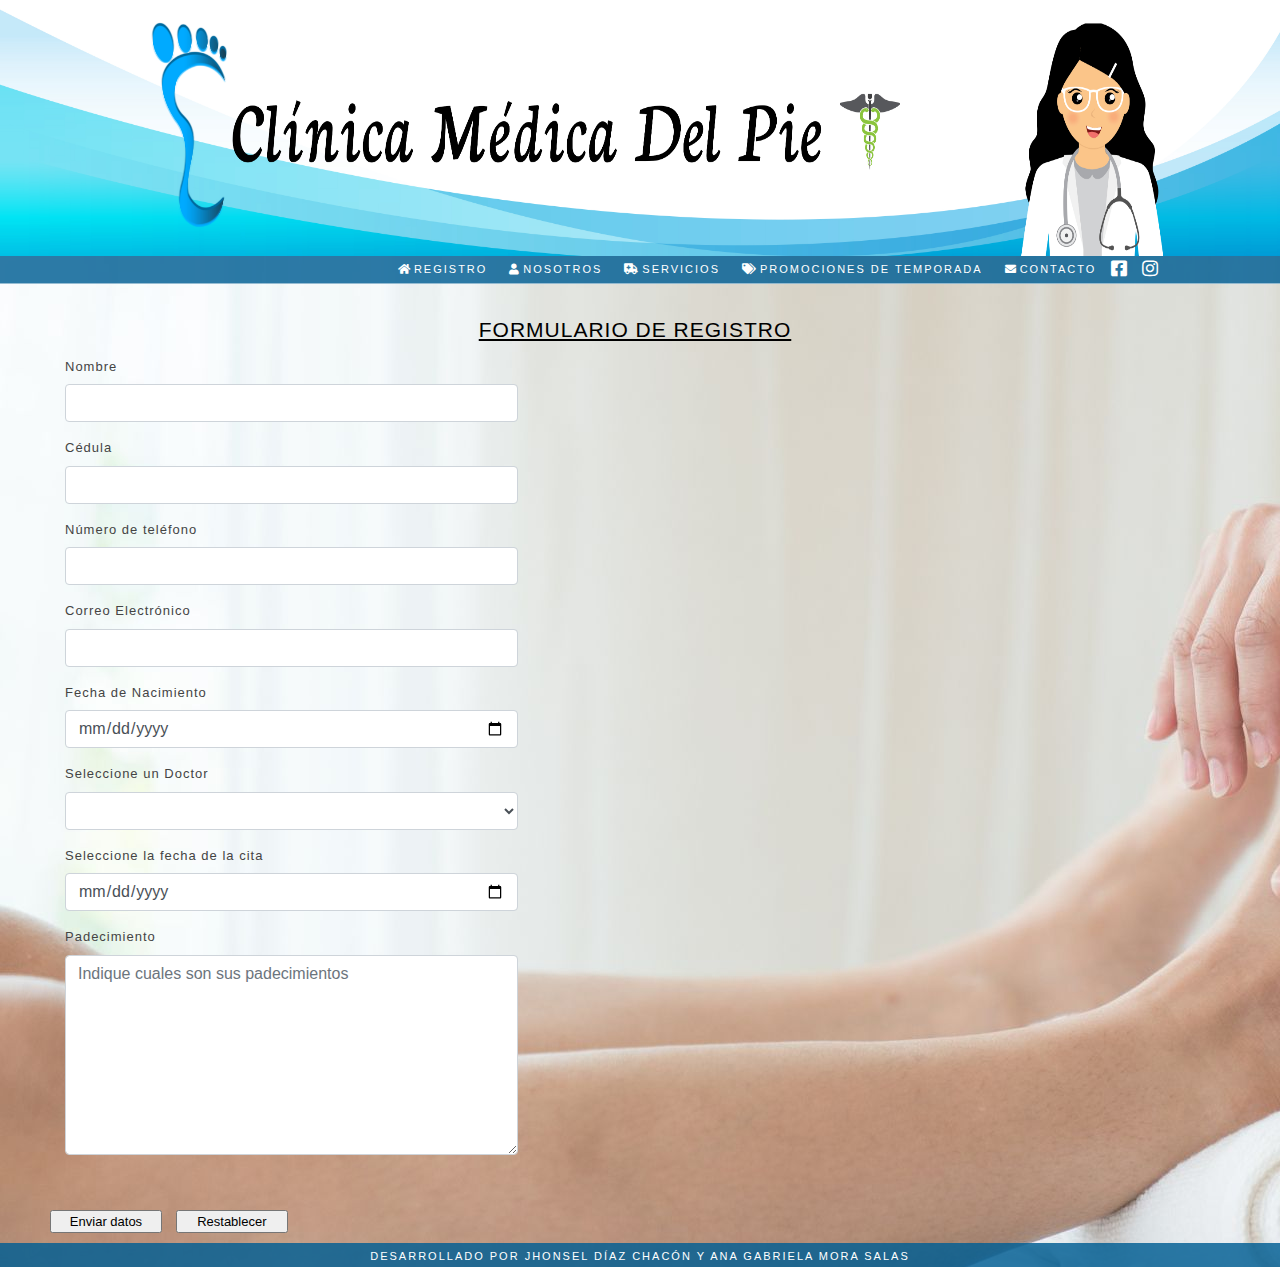
==== index.html @ a59c2252 "agregar jquery" ====
<!DOCTYPE html>
<html lang="es">

<head>
    <meta charset="UTF-8">
    <meta name="viewport"
        content="width=device-width, user-scalabel=no, initial-scale=1, maximun-scale=1.0, maximun-scale=1.0">
    <link rel="stylesheet" href="css/all.min.css">
    <link rel="stylesheet" href="https://maxcdn.bootstrapcdn.com/bootstrap/4.5.2/css/bootstrap.min.css">
    <script src="https://ajax.googleapis.com/ajax/libs/jquery/3.5.1/jquery.min.js"></script>
    <script src="https://cdnjs.cloudflare.com/ajax/libs/popper.js/1.16.0/umd/popper.min.js"></script>
    <script src="https://maxcdn.bootstrapcdn.com/bootstrap/4.5.2/js/bootstrap.min.js"></script>
    <link rel="stylesheet" href="css/estilos.css">

    <link rel="stylesheet" href="">
    <script src="js/validaciones.js"></script>

    <script src="js/jquery-3.5.1.js"></script>
    <script src="js/jquery-ui-1.12.1/jquery-ui.js"></script>
    <link rel="stylesheet" href="js/jquery-ui-1.12.1/jquery-ui.css">
    <script src="js/index.js"></script>

    <div class="padre">
        <img class="banner" src="imagenes/Banner.jpg" alt="" style="height: 255.8px;">
    </div>

</head>

<body background="imagenes/pedicura-medica-running-portada2-1556794999.jpg">

    <div class="padre">
        <header class="header">
            <div class="menu margen-interno">
                <nav class="nav">
                    <a href="index.html"><i class="fas fa-home" aria-hidden="true" style="padding: 0 2px;"></i><span
                            class="off">Registro</span></a>
                    <a href="nosotros.html"><i class="fas fa-user" style="padding: 0 2px;"></i><span
                            class="off">Nosotros</span></a>
                    <a href="servicios.html"><i class="fas fa-ambulance" style="padding: 0 2px;"></i><span
                            class="off">Servicios</span></a>
                    <a href="promociones.html"><i class="fas fa-tags" style="padding: 0 2px;"></i><span
                            class="off">Promociones de Temporada</span></a>
                    <a href="contacto.html"><i class="fas fa-envelope" style="padding: 0 2px;"></i><span
                            class="off">Contacto</span></a>
                </nav>

                <div class="social">
                    <div>
                        <a href="index.html"><i class="fab fa-facebook-square"></i></a>
                        <a href="index.html"><i class="fab fa-instagram"></i></a>
                    </div>
                </div>
            </div>
            <div class="registro margen-interno">
                <br>
                <h1><u><b>FORMULARIO DE REGISTRO</b></u></h1>
                <form action="post" action="ingresoCita.php" name="formularioRegistro">

                    <div class="registro">
                        <div class="form-group col-5">
                            <div class="">
                                <label for="usr">Nombre</label>
                                <input type="text" class="form-control" id="nombre" name="nombre" required>
                            </div>
                        </div>
                        <div class="form-group col-5">
                            <label for="cedula">Cédula</label>
                            <input type="text" class="form-control" id="cedula" name="cedula" required>
                        </div>
                        <div class="form-group col-5">
                            <label for="celular">Número de teléfono</label>
                            <input type="text" class="form-control" id="celular" name="celular" required>
                        </div>
                        <div class="form-group col-5">
                            <label for="correo">Correo Electrónico</label>
                            <input type="text" class="form-control" id="correo" name="correo" required>
                        </div>
                        <div class="form-group col-5">
                            <label for="fechaNacimiento">Fecha de Nacimiento</label>
                            <input type="date" class="form-control" id="fechaNacimiento" name="fechaNacimiento"
                                required>
                        </div>
                        <div class="form-group col-5 ">
                            <label for="idDoctor" placeholder="Seleccione un doctor">Seleccione un Doctor</label>
                            <select class="form-control" name="idDoctor" id="idDoctor" required></select>
                        </div>
                        <div class="form-group col-5">
                            <label for="fechaCita">Seleccione la fecha de la cita</label>
                            <input type="date" class="form-control" id="fechaCita" name="fechaCita" required>
                        </div>
                        <div class="form-group col-5">
                            <label for="padecimiento">Padecimiento</label>
                            <textarea class="form-control" id="padecimiento" name="padecimiento"
                                placeholder="Indique cuales son sus padecimientos"
                                style="height:200px"></textarea><br><br>
                        </div>
                        <input type="submit" name="btEnviar" value="Enviar datos" id="btEnviar" style="width:112px;" />
                        &nbsp;
                        <input type="reset" name="btRestablecer" value="Restablecer" id="btRestablecer" style="width:112px;" />
                    </div>
                </form>
            </div>

        </header>
        <footer class="footer margen-interno">
            <nav class="pie">
                <a href="#">Desarrollado por Jhonsel Díaz Chacón y Ana Gabriela Mora Salas </a>
            </nav>
        </footer>
 
    </div>


</body>

</html>
---- css/estilos.css ----
*{
    margin: 0px;
    padding: 0px;
    box-sizing: border-box;
}
a{
    text-decoration: none;
}
.padre{
    display: flex;
    flex-flow: column nowrap;
}
.margen-interno{
    padding: 0 50px;
}
    .header{
        display: flex;
        flex-flow: column nowrap;
        
    }
        .banner{            
            background-position: center;
            background-attachment: contain;
            background-size: cover;  
        }
        .menu{
            background:#015e94d3;
            display: flex;
            flex-flow: row nowrap;
            height: 60;
            align-items: center;
            border-bottom: 1px solid rgb(255, 255, 255, .5);
        }
            .logo{
               flex: 1 1 auto;                
            }
                .logo a{
                    color: #FFF; 
                    font-size: 30px;                   
                }
                .logo a:hover{
                    color: #343434;
                }
            .nav{
               flex: 5 1 auto;
               justify-content: end;              
            }
                .nav a{
                  color: #FFF;     
                  font-size: 11px;
                  text-transform: uppercase;
                  padding: 0 10px;
                  letter-spacing: 2px;
                  
                }
                .nav a:hover{
                    color: #343434;
                }
            .social{
               flex: 1 1 auto; 
               display: flex;             
            }
                .social a{
                    font-size: 18px;
                    color: #FFF; 
                    padding: 0 5px;
                }
                .social a:hover{
                    color: #343434;
                }
        .registro{
           /*  /* background: #7DEDFF;
            height: 580px;
            display: flex;
            flex: 2 1 auto;
            flex-flow: column;
            align-items: center;*/
            flex:1 1 40%;
                color: #444;
                font-size: 13px;
                letter-spacing: 1px;
                margin: 10px 10px 0 0px;
                flex: 1 1 45%;
        }
            h1{
                font-size: 21px;
                font-family: 'Trebuchet MS', 'Lucida Sans Unicode', 'Lucida Grande', 'Lucida Sans', Arial, sans-serif;
                color: #000;
                font-weight: 300;
                text-align: center;
                line-height: 1.6;
            
            }
    .noticias{
        background: #f7f7f7;
        display: flex;
        border-bottom: 1px solid rgb(255, 255, 255);

    }
        .articulos{
            background: #ffffff;
            flex:2 1 auto;
            display: flex;
            flex-flow: row wrap;
        }
            .article{
                flex:1 1 40%;
                color: rgb(0, 0, 0);
                font-size: 13px;
                letter-spacing: 1px;
                margin: 10px 10px 0 0px;
                flex: 1 1 45%;
                background: #ececec;
            }
            .article img{
                width: 100%;
            }
            h3{
               color: #fff; 
               font-size: 13px;
               padding: 10px 0;
               margin-top: -80px;               
            }
            h2{
               font-size: 25px;
               text-transform: uppercase;
               padding: 0px 0 10px 0;
               color: rgb(24, 24, 24);
               margin-left: 2%;
            }
            .navegacion{
                background: #015e94d3;
                flex:1 1 100%;
                margin: 10px 10px 0 0px;
            }
            .navegacion a{
                 color: #fff;
                 font-size:  11px;
                 text-transform: uppercase;
                 padding: 0 10px;
                 letter-spacing: 2px;                 
            }
        .aside{            
            flex:1 1 auto;
            margin: 10px 5px 10px 0;
        }
        .aside img{
            width: 100%;
        }
        h4{
            background: #015e94d3;
            color: #fff;
            padding: 10px;
            text-transform: uppercase;
        }
            .publicidad{
                /* background: #F9F9F9; */
            }
    .footer{
        background: #015e94d3;
        display:flex;
        justify-content: center;
        margin-top:  10px ;
    }
        .pie{
           text-align: center;
           
        }
        .pie a{
            color: #fff;
            font-size:  11px;
            text-transform: uppercase;
            padding: 0 10px;
            letter-spacing: 2px; 
            
        }
@media all and (max-width: 1120px){
    .section{
        flex-direction: column;
    }
    .menu{
        flex-direction: column;
        height: auto;
    }
    .aside{
        display: flex;
        justify-content: center;
    }
    h1{
        font-size: 15px;
    }
    .texto-principal{height: 480px;}
}
@media all and (max-width: 762px){
    .articulos{flex-direction: column;}
}
@media all and (max-width: 650px){
     .off{display:none;}
     .nav a{font-size: 25px;}
}
@media all and (max-width: 400px){
    .aside{
        flex-direction: column;
    }
}

.despedida{
    font-family:'Trebuchet MS', 'Lucida Sans Unicode', 'Lucida Grande', 'Lucida Sans', Arial, sans-serif;
    text-align: center;
    font-size: x-large;
    font-weight: bolder;
    color: cadetblue;
}
.fondo{
   background-repeat:no-repeat;


}
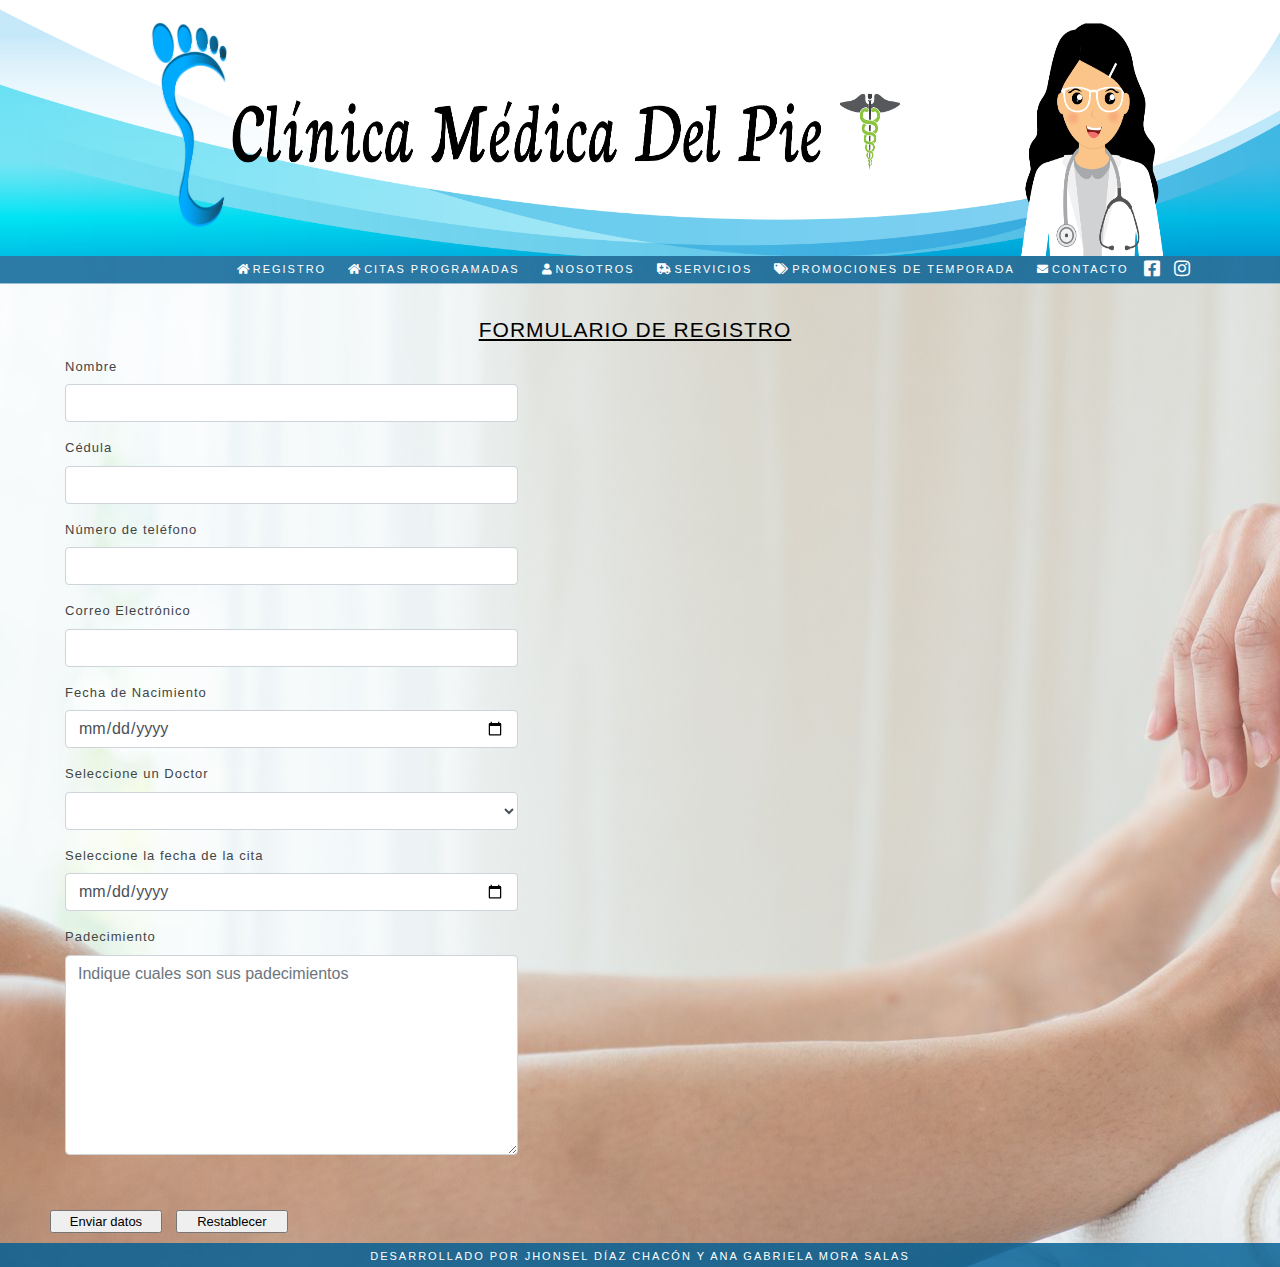
==== commit 61dc4c7d: "modificaciones gaby4" ====
--- a/index.html
+++ b/index.html
@@ -11,10 +11,8 @@
     <script src="https://cdnjs.cloudflare.com/ajax/libs/popper.js/1.16.0/umd/popper.min.js"></script>
     <script src="https://maxcdn.bootstrapcdn.com/bootstrap/4.5.2/js/bootstrap.min.js"></script>
     <link rel="stylesheet" href="css/estilos.css">
-
     <link rel="stylesheet" href="">
     <script src="js/validaciones.js"></script>
-
     <script src="js/jquery-3.5.1.js"></script>
     <script src="js/jquery-ui-1.12.1/jquery-ui.js"></script>
     <link rel="stylesheet" href="js/jquery-ui-1.12.1/jquery-ui.css">
@@ -27,13 +25,14 @@
 </head>
 
 <body background="imagenes/pedicura-medica-running-portada2-1556794999.jpg">
-
     <div class="padre">
         <header class="header">
             <div class="menu margen-interno">
                 <nav class="nav">
                     <a href="index.html"><i class="fas fa-home" aria-hidden="true" style="padding: 0 2px;"></i><span
                             class="off">Registro</span></a>
+                    <a href="citas.html"><i class="fas fa-home" aria-hidden="true" style="padding: 0 2px;"></i><span
+                            class="off">Citas Programadas</span></a>
                     <a href="nosotros.html"><i class="fas fa-user" style="padding: 0 2px;"></i><span
                             class="off">Nosotros</span></a>
                     <a href="servicios.html"><i class="fas fa-ambulance" style="padding: 0 2px;"></i><span
@@ -43,7 +42,6 @@
                     <a href="contacto.html"><i class="fas fa-envelope" style="padding: 0 2px;"></i><span
                             class="off">Contacto</span></a>
                 </nav>
-
                 <div class="social">
                     <div>
                         <a href="index.html"><i class="fab fa-facebook-square"></i></a>
@@ -55,7 +53,6 @@
                 <br>
                 <h1><u><b>FORMULARIO DE REGISTRO</b></u></h1>
                 <form action="post" action="ingresoCita.php" name="formularioRegistro">
-
                     <div class="registro">
                         <div class="form-group col-5">
                             <div class="">
@@ -96,21 +93,17 @@
                         </div>
                         <input type="submit" name="btEnviar" value="Enviar datos" id="btEnviar" style="width:112px;" />
                         &nbsp;
-                        <input type="reset" name="btRestablecer" value="Restablecer" id="btRestablecer" style="width:112px;" />
+                        <input type="reset" name="btRestablecer" value="Restablecer" id="btRestablecer"
+                            style="width:112px;" />
                     </div>
                 </form>
             </div>
-
         </header>
         <footer class="footer margen-interno">
             <nav class="pie">
                 <a href="#">Desarrollado por Jhonsel Díaz Chacón y Ana Gabriela Mora Salas </a>
             </nav>
         </footer>
- 
     </div>
-
-
 </body>
-
 </html>--- a/css/estilos.css
+++ b/css/estilos.css
@@ -116,7 +116,7 @@
                 width: 100%;
             }
             h3{
-               color: #fff; 
+               color: rgb(255, 255, 255); 
                font-size: 13px;
                padding: 10px 0;
                margin-top: -80px;               
@@ -213,6 +213,5 @@
 }
 .fondo{
    background-repeat:no-repeat;
+}
 
-
-}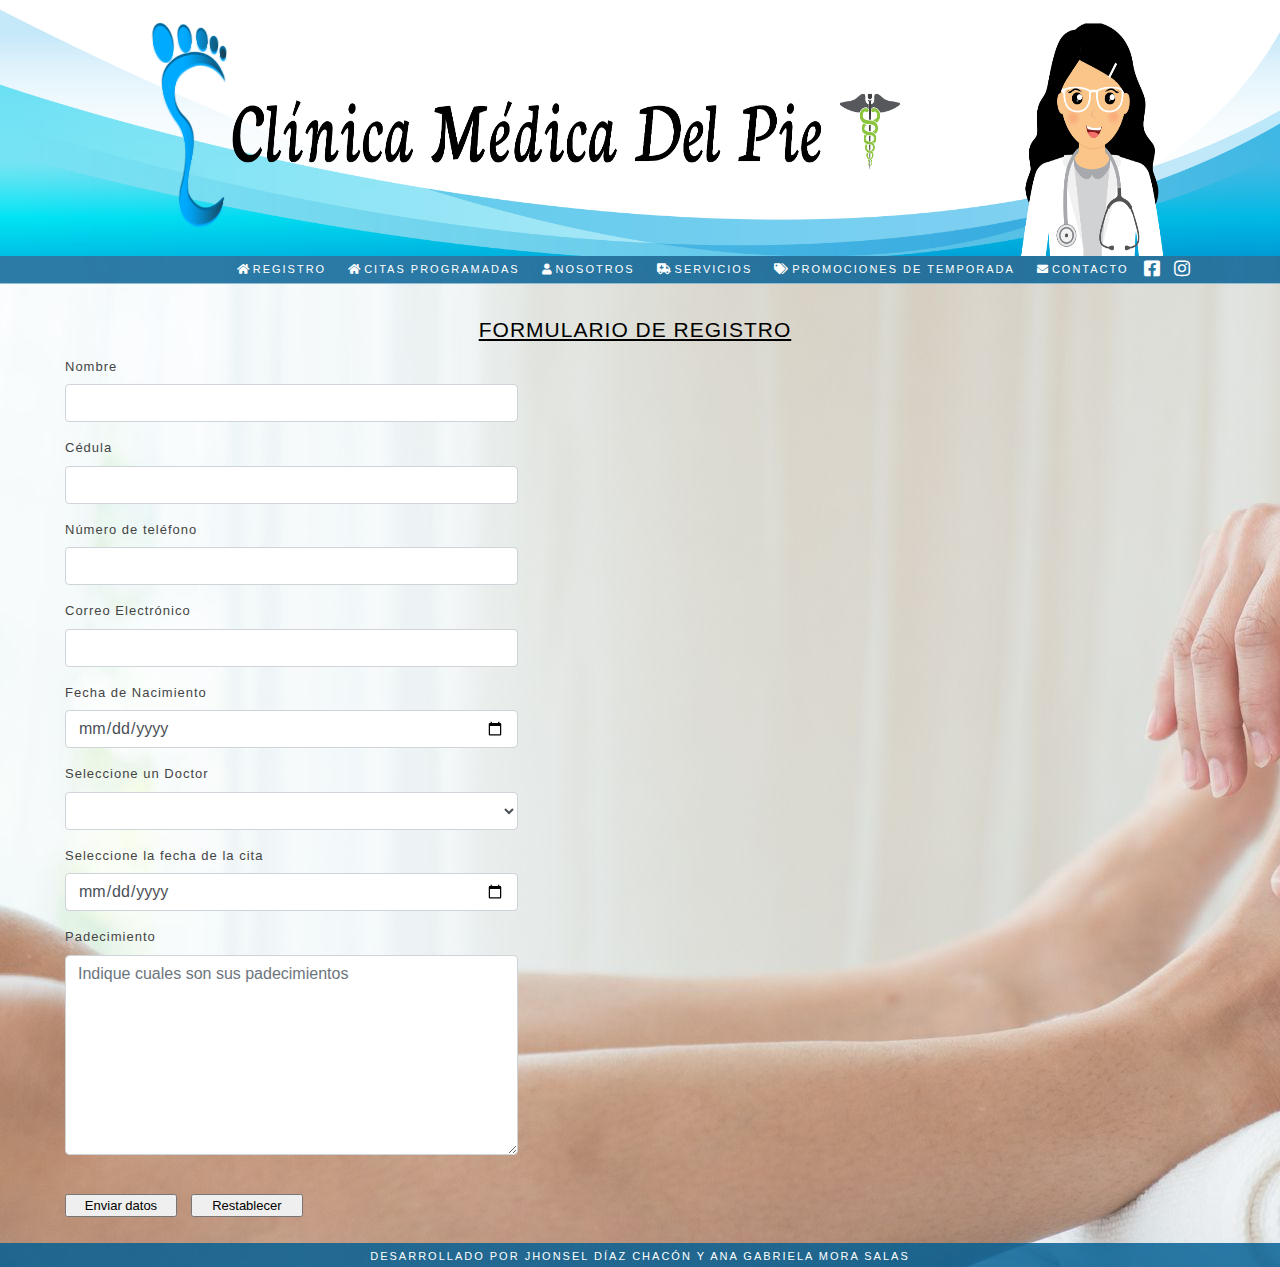
==== commit 23d02989: "muestra tabla completo" ====
--- a/index.html
+++ b/index.html
@@ -52,6 +52,24 @@
             <div class="registro margen-interno">
                 <br>
                 <h1><u><b>FORMULARIO DE REGISTRO</b></u></h1>
+
+                <div ID="pnlMensaje" title="Error" style="display:none">
+                    <div>
+                        <strong>Atención!</strong> Se ha presentado el siguiente problema.
+                        <br />
+                        <br />
+                        <p ID="blMensajes"></p>
+                    </div>
+                </div>
+                <div ID="pnlInfo" title="Mensaje" style="display: none">
+                    <div>
+                        <strong>Información!</strong> Procesamiento éxitoso.
+                        <br />
+                        <br />
+                        <p ID="blInfo"></p>
+                    </div>
+                </div>
+
                 <form action="post" action="ingresoCita.php" name="formularioRegistro">
                     <div class="registro">
                         <div class="form-group col-5">
@@ -90,11 +108,13 @@
                             <textarea class="form-control" id="padecimiento" name="padecimiento"
                                 placeholder="Indique cuales son sus padecimientos"
                                 style="height:200px"></textarea><br><br>
-                        </div>
-                        <input type="submit" name="btEnviar" value="Enviar datos" id="btEnviar" style="width:112px;" />
+
+                                <input type="submit" name="btEnviar" value="Enviar datos" id="btEnviar" style="width:112px;" />
                         &nbsp;
                         <input type="reset" name="btRestablecer" value="Restablecer" id="btRestablecer"
                             style="width:112px;" />
+                        </div>
+                        
                     </div>
                 </form>
             </div>
--- a/css/estilos.css
+++ b/css/estilos.css
@@ -215,3 +215,11 @@
    background-repeat:no-repeat;
 }
 
+.h5{
+    font-size: 21px;
+                font-family: 'Trebuchet MS', 'Lucida Sans Unicode', 'Lucida Grande', 'Lucida Sans', Arial, sans-serif;
+                color: #000;
+                
+                text-align: center;
+                line-height: 1.6;
+}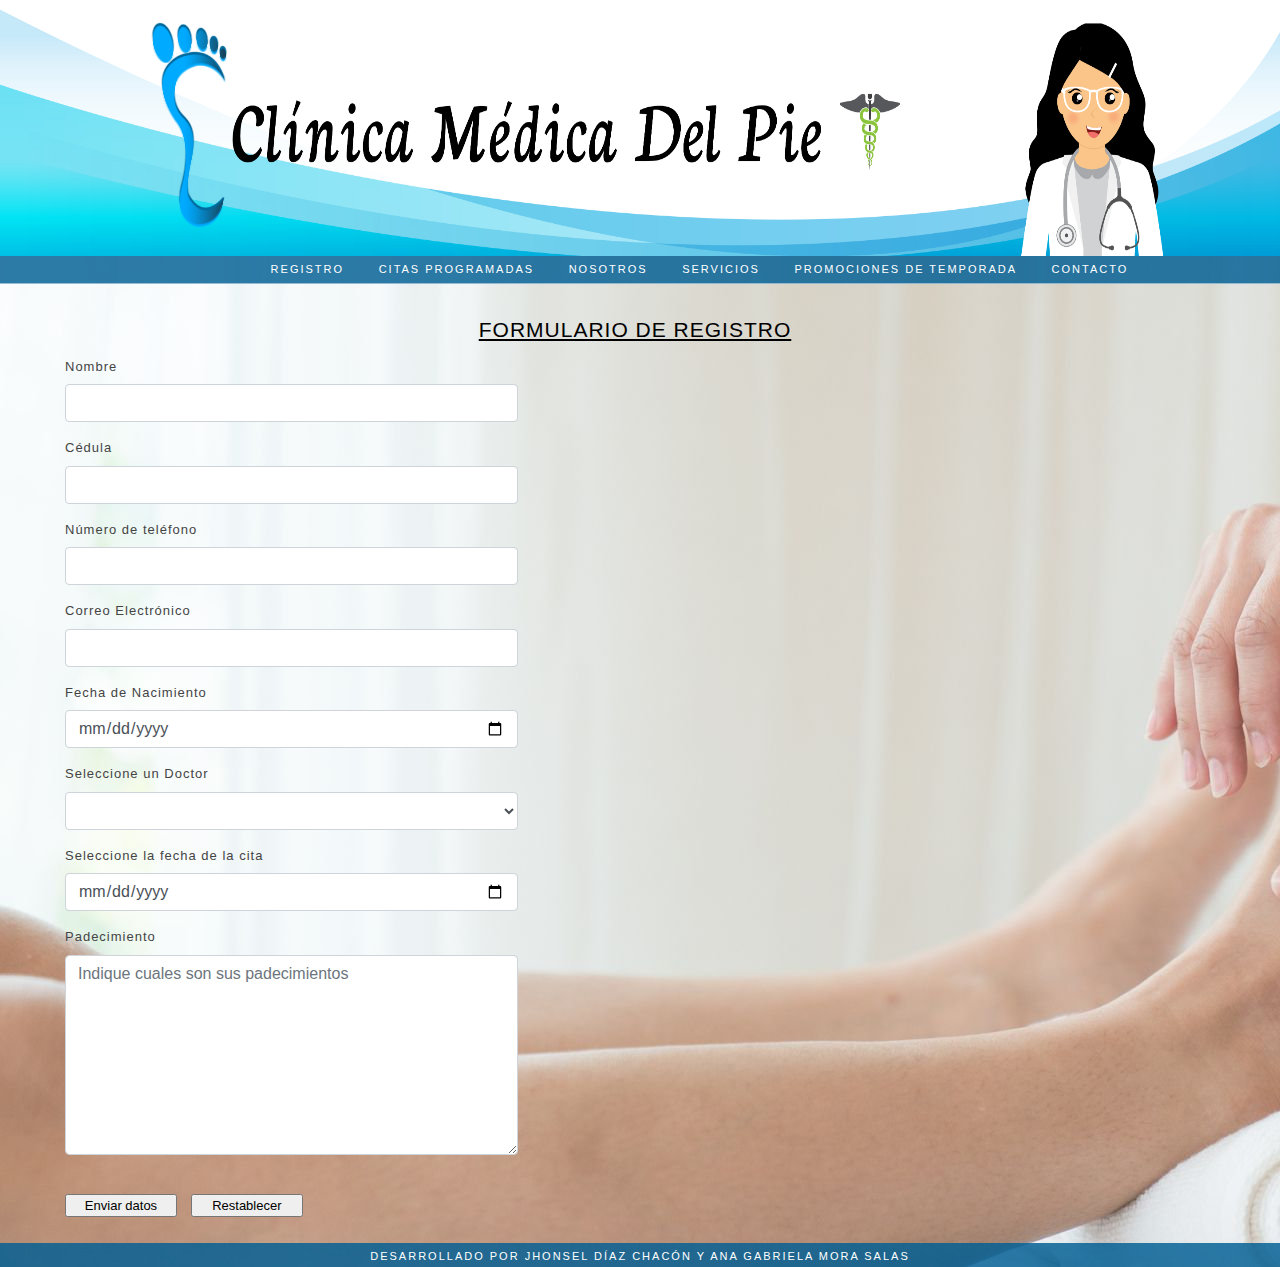
==== commit 105b9fe7: "cambio de icono" ====
--- a/index.html
+++ b/index.html
@@ -31,7 +31,7 @@
                 <nav class="nav">
                     <a href="index.html"><i class="fas fa-home" aria-hidden="true" style="padding: 0 2px;"></i><span
                             class="off">Registro</span></a>
-                    <a href="citas.html"><i class="fas fa-home" aria-hidden="true" style="padding: 0 2px;"></i><span
+                    <a href="citas.html"><i class="fas fa-book-medical" aria-hidden="true" style="padding: 0 2px;"></i><span
                             class="off">Citas Programadas</span></a>
                     <a href="nosotros.html"><i class="fas fa-user" style="padding: 0 2px;"></i><span
                             class="off">Nosotros</span></a>
@@ -44,8 +44,8 @@
                 </nav>
                 <div class="social">
                     <div>
-                        <a href="index.html"><i class="fab fa-facebook-square"></i></a>
-                        <a href="index.html"><i class="fab fa-instagram"></i></a>
+                        <a href="https://www.facebook.com/clinicamedicadelpie"><i class="fab fa-facebook-square"></i></a>
+                        <a href="https://www.instagram.com/clinicamedica_delpie/"><i class="fab fa-instagram"></i></a>
                     </div>
                 </div>
             </div>
@@ -70,7 +70,6 @@
                     </div>
                 </div>
 
-                <form action="post" action="ingresoCita.php" name="formularioRegistro">
                     <div class="registro">
                         <div class="form-group col-5">
                             <div class="">
@@ -110,13 +109,12 @@
                                 style="height:200px"></textarea><br><br>
 
                                 <input type="submit" name="btEnviar" value="Enviar datos" id="btEnviar" style="width:112px;" />
-                        &nbsp;
-                        <input type="reset" name="btRestablecer" value="Restablecer" id="btRestablecer"
-                            style="width:112px;" />
+                                &nbsp;
+                                <input type="reset" name="btRestablecer" value="Restablecer" id="btRestablecer" style="width:112px;" />
                         </div>
                         
                     </div>
-                </form>
+
             </div>
         </header>
         <footer class="footer margen-interno">
